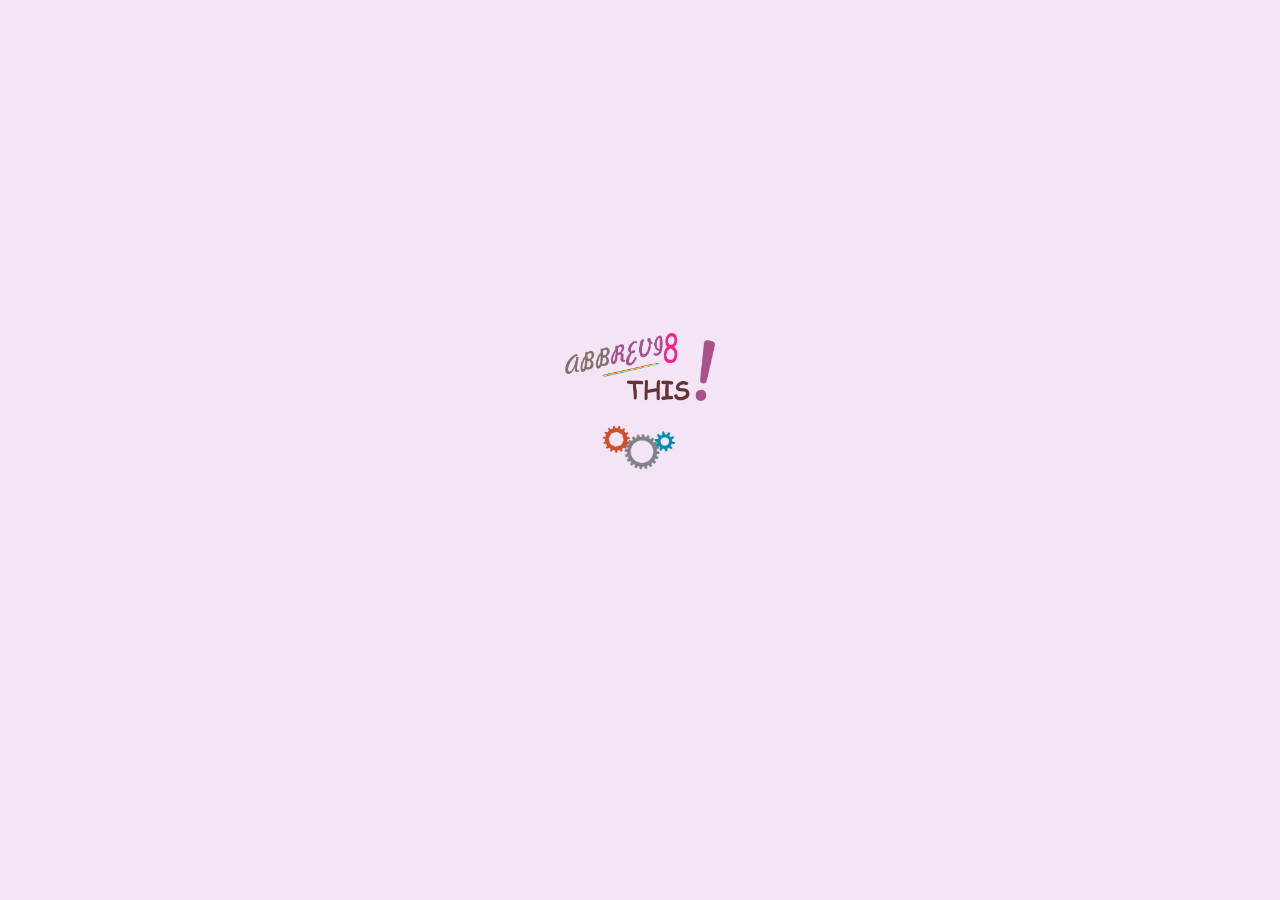
==== index.html @ 38aea41d "initial commit" ====
<!DOCTYPE html>
<html>
<head>
	<title>Abbrevi8</title>
	<meta name="viewport" content="width=device-width, initial-scale=1.0">
  	<link href="app/assets/fonts/Pacifico-Regular.ttf?family=Pacifico" rel="stylesheet">
  	<link href="app/assets/timecircles/timeCircles.css" rel="stylesheet">
  	<link rel="stylesheet" type="text/css" href="app/assets/css/loader.css">
  	<link href="app/assets/css/w3.css" rel="stylesheet">
  	<link href="app/assets/css/app.css" rel="stylesheet">
	<style>body,div,label{font-family: 'Pacifico', cursive;}</style>
</head>
<body class="background-color">
	<div id="display" >
		
	</div>
	<div id="loadingContainer" style="" class="loadingbar">
		<div id="loadingBar" class="w3-animate-zoom w3-center" style="text-align: center">
			<center>
				<img src="app/assets/img/loadingIcon.png" id="loadingImg" class="">
				<br/>
				<img src="app/assets/img/loading.gif" id="loadingImg2" class="">
			</center>
		</div>	
	</div>
</body>
<footer>
	<script type="text/javascript" src="app/assets/js/jquery-3.2.1.min.js"></script>
	<script type="text/javascript" src="app/assets/js/vue.js"></script>
	<script type="text/javascript" src="app/assets/js/renda/renda.js"></script>
	<script type="text/javascript" src="app/assets/js/sweetalert.min.js"></script>
	<script type="text/javascript" src="app/assets/timecircles/timeCircles.js"></script>
	<script type="text/javascript" src="app/config.js"></script>
	<script type="text/javascript" src="app/model/models.js"></script>
	<script type="text/javascript" src="app/service/services.js"></script>
	<script type="text/javascript" src="app/controller/app.js"></script>
</footer>
</html>
---- app/assets/css/loader.css ----
#loadingContainer{
	position: fixed ;
	top:0;
	bottom: 0;
	left: 0;
	right: 0;
	z-index: 8;
	background-color: #F3E5F5;
}

#loadingBar{
	position: relative;
	top: 37%;
	bottom: 40%;
	vertical-align: center;
	text-align: center;
	z-index: 10;
}

#loadingImg{
	width: 150px;
}
#loadingImg2{
	width: 70px;
	-webkit-transform: rotate(-90deg);
}
---- app/assets/css/app.css ----
.cl-small{
	font-size:50;
}

.cl-medium{

}

.cl-large{

}

.background-color{
	background: #F3E5F5!important;
}

.cursive{
	font-family: cursive!important;
}
.screen-middle{
	margin: auto;
    text-align: center;
    top: 0;
    position: absolute;
    left: 0;
    bottom: 0;
    right: 0;
    height: 50%;
}
.width-50{
    width: 50%;
}
.width-70{
    width: 70%;
}
.menu-bg{
	background:#fefeff;
}

.catOption{
	padding-top: 80px;
	padding-bottom: 80px;
}
@media (max-width: 601px){
.categoryMenu {
    height: auto;
}
}
@media (min-width: 602px){
.categoryMenu {
    height: auto;
    padding-top: 100px;
}
}
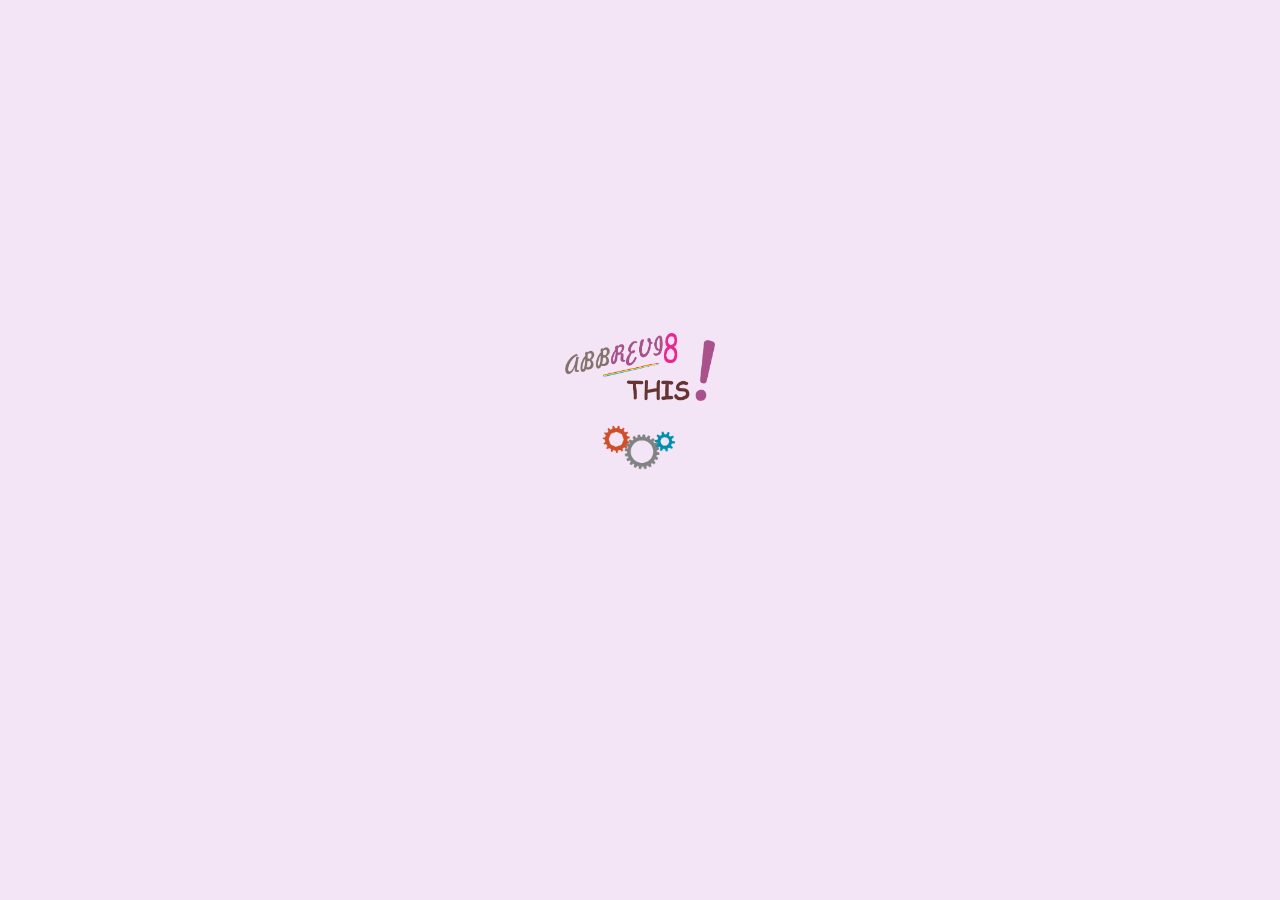
==== commit 3b19c204: "bug fixes" ====
--- a/index.html
+++ b/index.html
@@ -3,12 +3,11 @@
 <head>
 	<title>Abbrevi8</title>
 	<meta name="viewport" content="width=device-width, initial-scale=1.0">
-  	<link href="app/assets/fonts/Pacifico-Regular.ttf?family=Pacifico" rel="stylesheet">
-  	<link href="app/assets/timecircles/timeCircles.css" rel="stylesheet">
   	<link rel="stylesheet" type="text/css" href="app/assets/css/loader.css">
   	<link href="app/assets/css/w3.css" rel="stylesheet">
   	<link href="app/assets/css/app.css" rel="stylesheet">
-	<style>body,div,label{font-family: 'Pacifico', cursive;}</style>
+		
+		
 </head>
 <body class="background-color">
 	<div id="display" >
@@ -24,15 +23,24 @@
 		</div>	
 	</div>
 </body>
+<div id="audioDiv"></div>
 <footer>
 	<script type="text/javascript" src="app/assets/js/jquery-3.2.1.min.js"></script>
-	<script type="text/javascript" src="app/assets/js/vue.js"></script>
 	<script type="text/javascript" src="app/assets/js/renda/renda.js"></script>
 	<script type="text/javascript" src="app/assets/js/sweetalert.min.js"></script>
-	<script type="text/javascript" src="app/assets/timecircles/timeCircles.js"></script>
 	<script type="text/javascript" src="app/config.js"></script>
 	<script type="text/javascript" src="app/model/models.js"></script>
 	<script type="text/javascript" src="app/service/services.js"></script>
 	<script type="text/javascript" src="app/controller/app.js"></script>
 </footer>
+<div id="emojisDiv">
+	<img id="thumbs-up" src="app/assets/img/emoticons/thumbs-up.gif" class='emoji_class w3-animate-zoom' />
+	<img id="thumbs-down" src="app/assets/img/emoticons/thumbs-down.gif" class='emoji_class w3-animate-zoom' />
+	<img id="clapping" src="app/assets/img/emoticons/clapping.gif" class='emoji_class w3-animate-zoom' />
+	<img id="handshake" src="app/assets/img/emoticons/clapping.gif" class='emoji_class w3-animate-zoom' />
+	<img id="facepalm" src="app/assets/img/emoticons/facepalm.gif" class='emoji_class w3-animate-zoom' />
+	<img id="celebrate" src="app/assets/img/emoticons/celebrate.gif" class='emoji_class w3-animate-zoom' />
+	<img id="cry-baby" src="app/assets/img/emoticons/cry-baby.gif" class='emoji_class w3-animate-zoom' />
+	<img id="wtf-emoji" src="app/assets/img/emoticons/wtf-emoji.gif" class='emoji_class w3-animate-zoom' />
+</div>
 </html>--- a/app/assets/css/app.css
+++ b/app/assets/css/app.css
@@ -8,14 +8,20 @@
 
 .cl-large{
 
-}
+} 
 
 .background-color{
 	background: #F3E5F5!important;
 }
-
+.nomalFont{
+	font-family: 'Lucida Sans', 'Lucida Sans Regular', 'Lucida Grande', 'Lucida Sans Unicode', Geneva, Verdana, sans-serif
+}
 .cursive{
 	font-family: cursive!important;
+}
+
+.textShadow{
+    text-shadow: 2px 0 0 #fff, -2px 0 0 #fff, 0 2px 0 #fff, 0 -2px 0 #fff, 1px 1px #fff, -1px -1px 0 #fff, 1px -1px 0 #fff, -1px 1px 0 #fff;
 }
 .screen-middle{
 	margin: auto;
@@ -39,7 +45,9 @@
 
 .catOption{
 	padding-top: 80px;
-	padding-bottom: 80px;
+    padding-bottom: 80px;
+    font-family: 'Gill Sans', 'Gill Sans MT', Calibri, 'Trebuchet MS', sans-serif;
+    cursor: pointer;
 }
 @media (max-width: 601px){
 .categoryMenu {
@@ -52,3 +60,17 @@
     padding-top: 100px;
 }
 }
+
+
+#emojisDiv{
+    top: 15%;
+    position: fixed;
+    left: 40%;
+    z-index: 7;
+    
+}
+
+.emoji_class{
+    height:120px !important;
+    width:120px !important;
+}